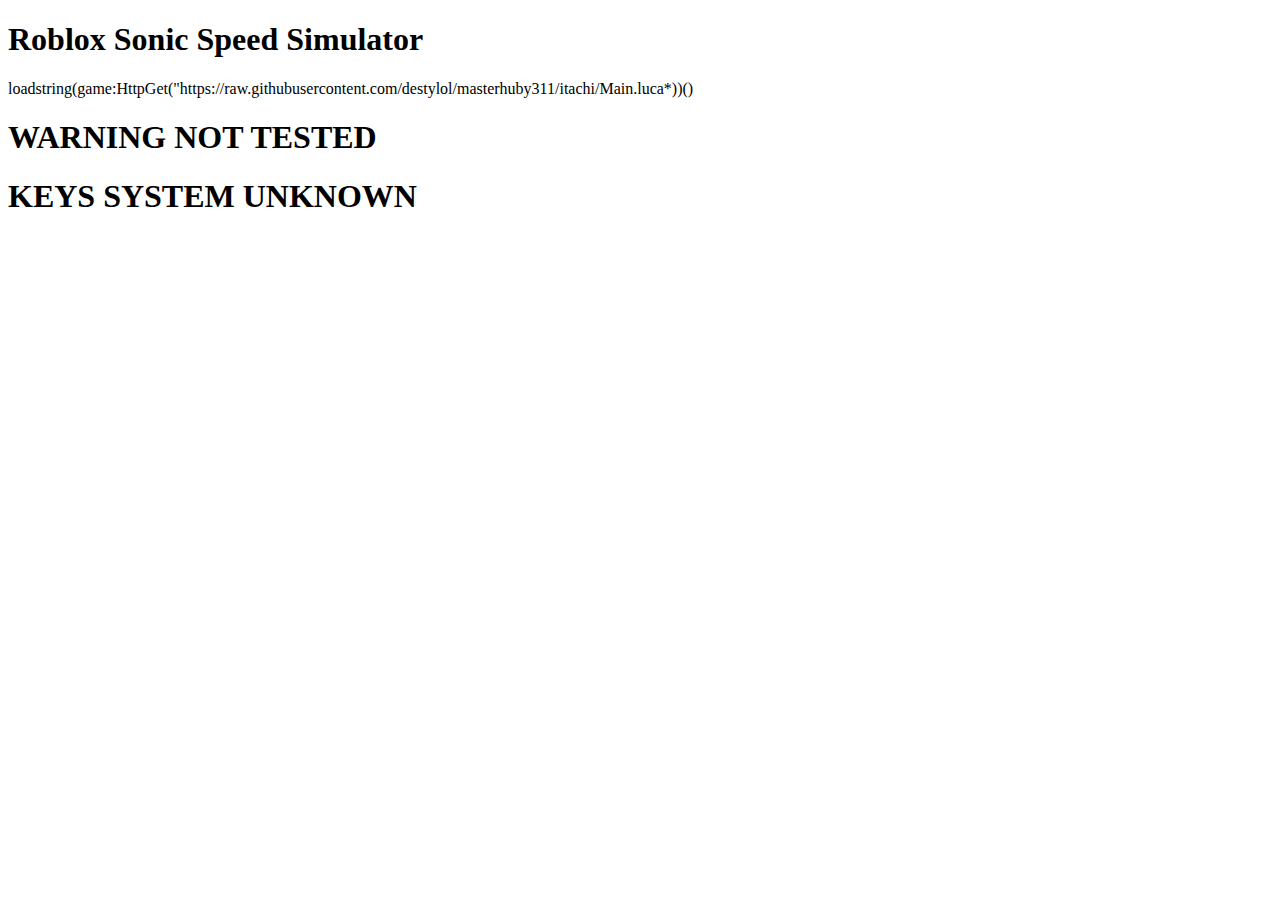
==== Roblox SonicSpeed.html @ 3ab1bd0c "Add files via upload" ====
<!DOCTYPE html>
<html>
    <head>
        <title>Roblox Sonic Speed Simulator</title>
    </head>
    <body>
        <h1>Roblox Sonic Speed Simulator</h1>
        <p>loadstring(game:HttpGet("https://raw.githubusercontent.com/destylol/masterhuby311/itachi/Main.luca*))()</p>
        <h1>WARNING NOT TESTED</h1>
        <h1>KEYS SYSTEM UNKNOWN</h1>
    </body>
</html>
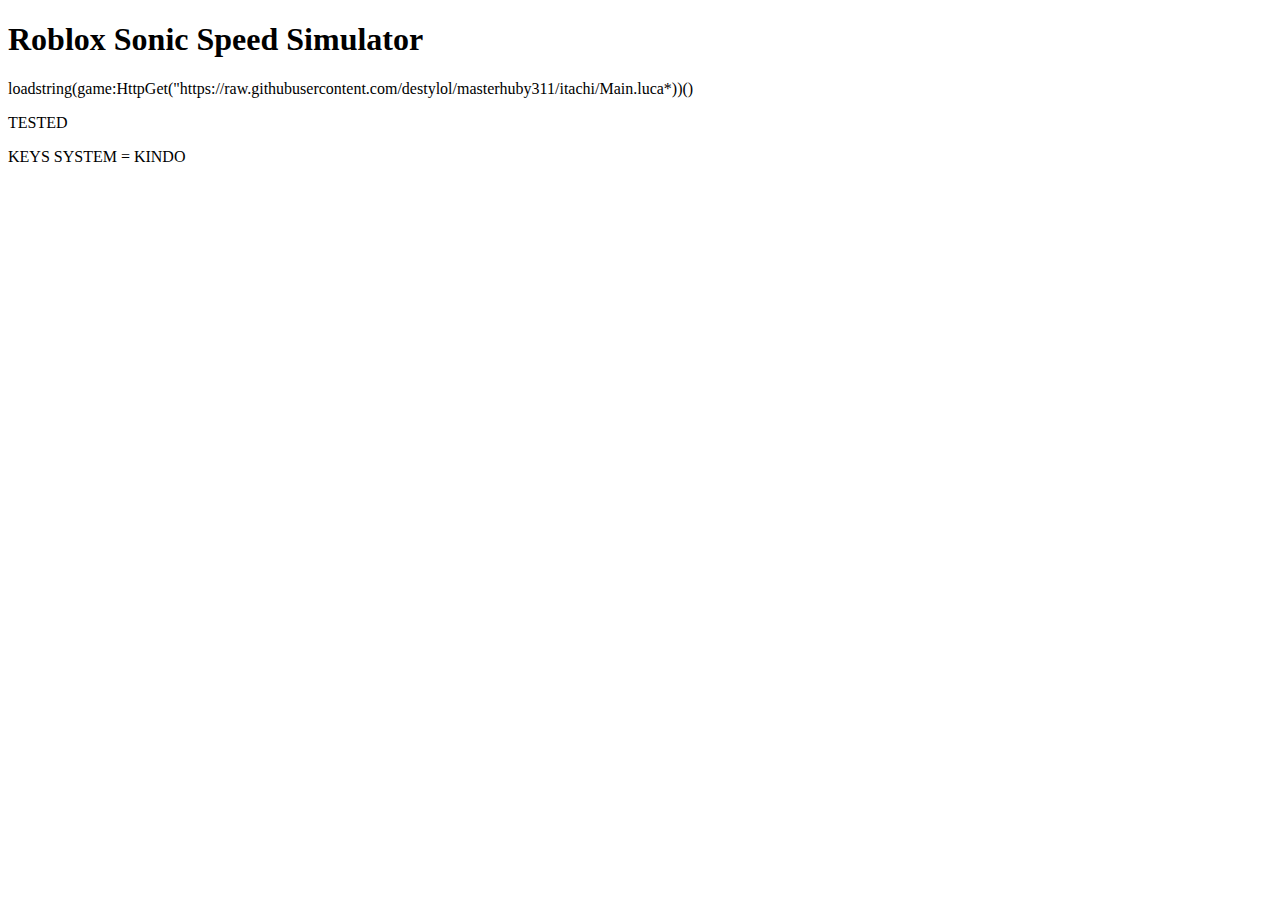
==== commit 15f8b48c: "Update Roblox SonicSpeed.html" ====
--- a/Roblox SonicSpeed.html
+++ b/Roblox SonicSpeed.html
@@ -6,7 +6,7 @@
     <body>
         <h1>Roblox Sonic Speed Simulator</h1>
         <p>loadstring(game:HttpGet("https://raw.githubusercontent.com/destylol/masterhuby311/itachi/Main.luca*))()</p>
-        <h1>WARNING NOT TESTED</h1>
-        <h1>KEYS SYSTEM UNKNOWN</h1>
+        <p>TESTED</p>
+        <p>KEYS SYSTEM = KINDO</p>
     </body>
-</html>+</html>
